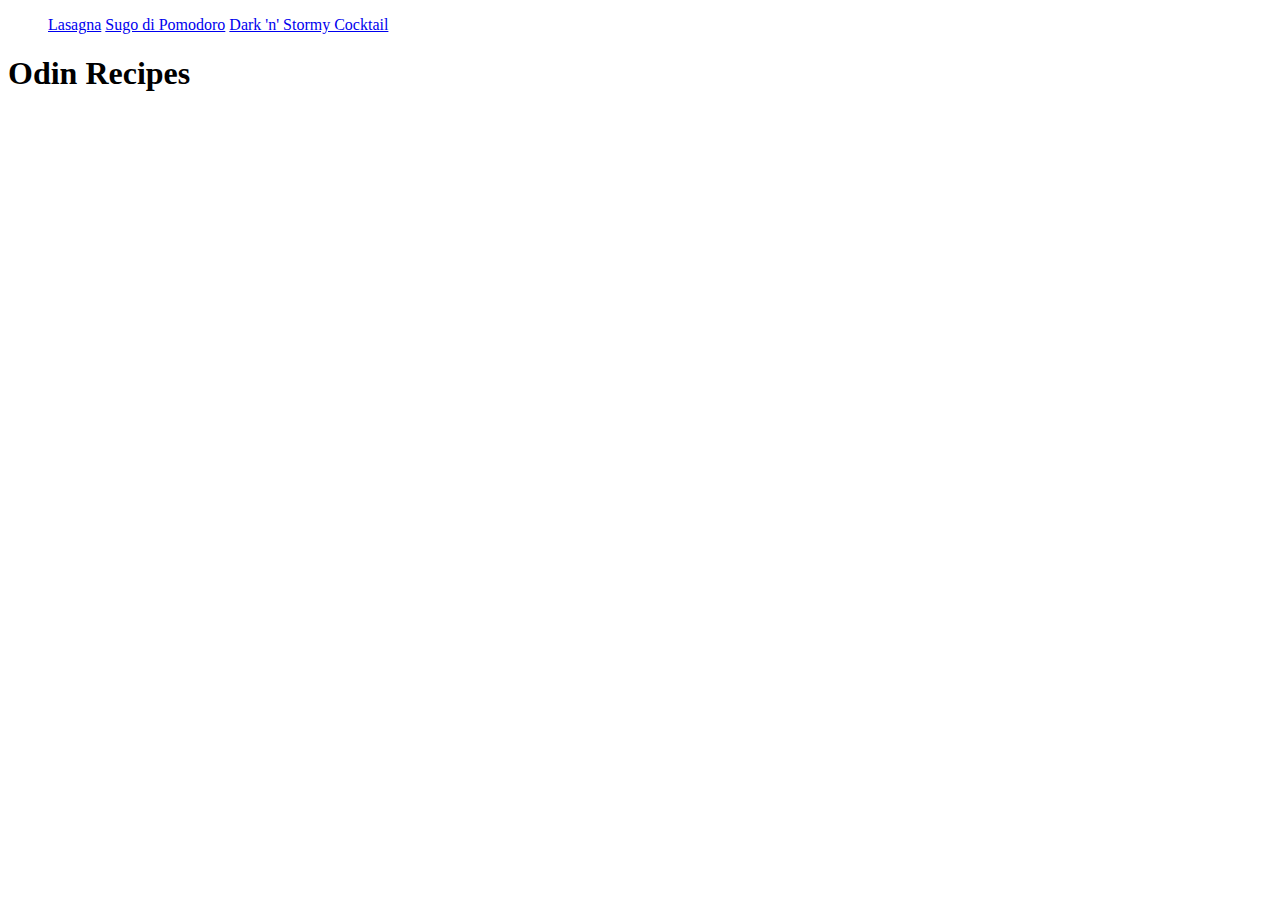
==== index.html @ fc1f09a9 "made recipe pages" ====
<!DOCTYPE html>
<html lang="en" dir="ltr">
  <head>
    <meta charset="utf-8">
    <link rel="stylesheet" href="style/style.css" type="text/css">
    <title></title>
  </head>
  <body>
    <ul>
      <li class="nav-li"><a href="lasagna.html">Lasagna </a></li>
      <li class="nav-li"><a href="sugo.html">Sugo di Pomodoro </a></li>
      <li class="nav-li"><a href="darkcocktail.html">Dark 'n' Stormy Cocktail </a></li>
    </ul>
    <div class="">
      <h1>Odin Recipes</h1>
    </div>

  </body>
</html>
---- style/style.css ----
.navigation {
  padding: 0px;
}
.nav-li {
  display: inline-block;
  width: auto;
  list-style: outside none none;
}
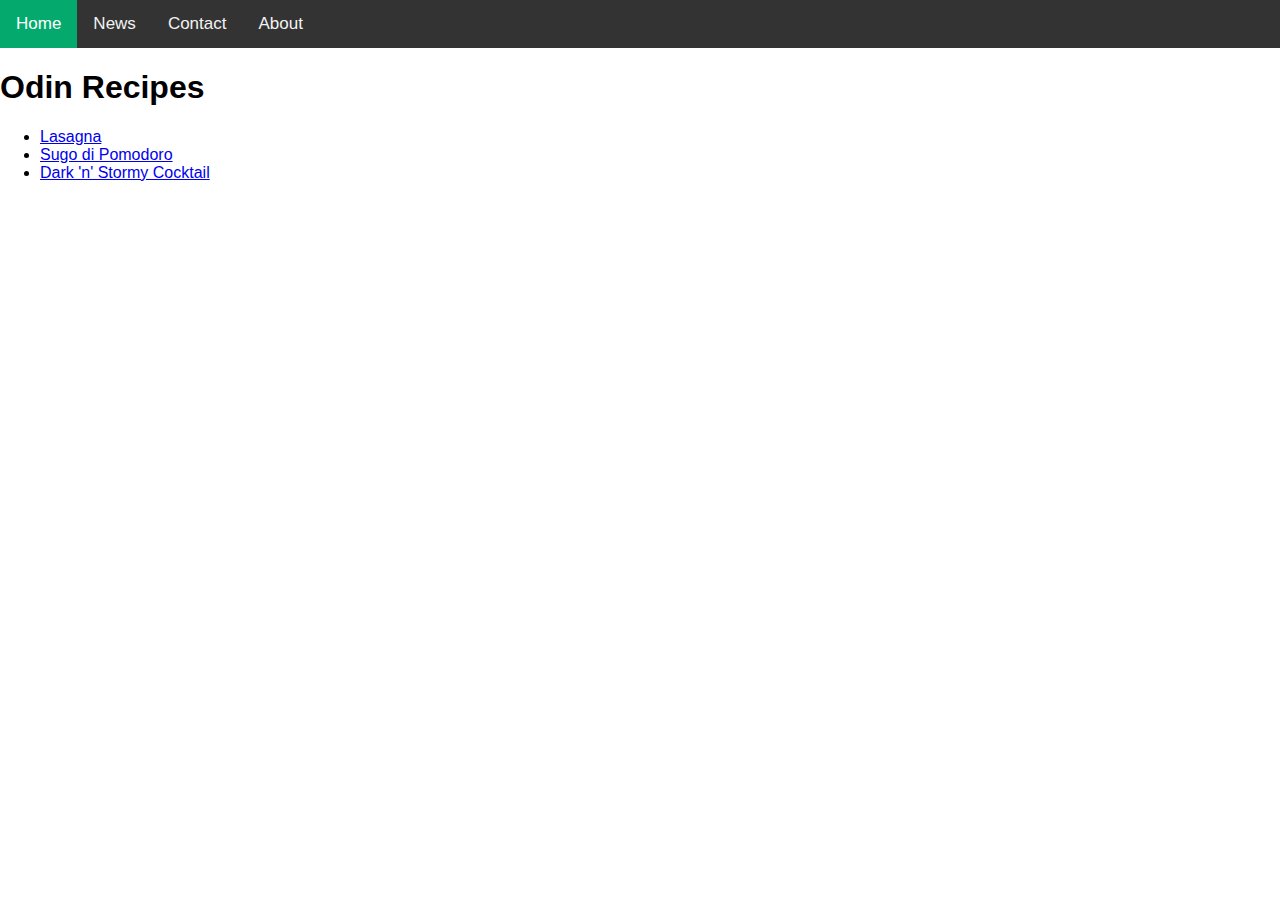
==== commit c0df2b9b: "add nav bar to home page" ====
--- a/index.html
+++ b/index.html
@@ -2,18 +2,27 @@
 <html lang="en" dir="ltr">
   <head>
     <meta charset="utf-8">
+    <meta name="viewport" content="width=device-width, initial-scale=1">
     <link rel="stylesheet" href="style/style.css" type="text/css">
-    <title></title>
+    <title>Odin Recipes</title>
   </head>
   <body>
+    <div class="topnav" id="myTopnav">
+      <a href="#home" class="active">Home</a>
+      <a href="#news">News</a>
+      <a href="#contact">Contact</a>
+      <a href="#about">About</a>
+      <a href="javascript:void(0);" class="icon" onclick="myFunction()">
+        <i class="fa fa-bars"></i>
+      </a>
+    </div>
+  <div class="">
+    <h1>Odin Recipes</h1>
+  </div>
     <ul>
-      <li class="nav-li"><a href="lasagna.html">Lasagna </a></li>
-      <li class="nav-li"><a href="sugo.html">Sugo di Pomodoro </a></li>
-      <li class="nav-li"><a href="darkcocktail.html">Dark 'n' Stormy Cocktail </a></li>
+      <li><a href="lasagna.html">Lasagna </a></li>
+      <li><a href="sugo.html">Sugo di Pomodoro </a></li>
+      <li><a href="darkcocktail.html">Dark 'n' Stormy Cocktail </a></li>
     </ul>
-    <div class="">
-      <h1>Odin Recipes</h1>
-    </div>
-
   </body>
 </html>
--- a/style/style.css
+++ b/style/style.css
@@ -1,8 +1,55 @@
-.navigation {
-  padding: 0px;
+body {
+  margin: 0;
+  font-family: Arial, Helvetica, sans-serif;
 }
-.nav-li {
-  display: inline-block;
-  width: auto;
-  list-style: outside none none;
+
+.topnav {
+  overflow: hidden;
+  background-color: #333;
 }
+
+.topnav a {
+  float: left;
+  display: block;
+  color: #f2f2f2;
+  text-align: center;
+  padding: 14px 16px;
+  text-decoration: none;
+  font-size: 17px;
+}
+
+.topnav a:hover {
+  background-color: #ddd;
+  color: black;
+}
+
+.topnav a.active {
+  background-color: #04AA6D;
+  color: white;
+}
+
+.topnav .icon {
+  display: none;
+}
+
+@media screen and (max-width: 600px) {
+  .topnav a:not(:first-child) {display: none;}
+  .topnav a.icon {
+    float: right;
+    display: block;
+  }
+}
+
+@media screen and (max-width: 600px) {
+  .topnav.responsive {position: relative;}
+  .topnav.responsive .icon {
+    position: absolute;
+    right: 0;
+    top: 0;
+  }
+  .topnav.responsive a {
+    float: none;
+    display: block;
+    text-align: left;
+  }
+}
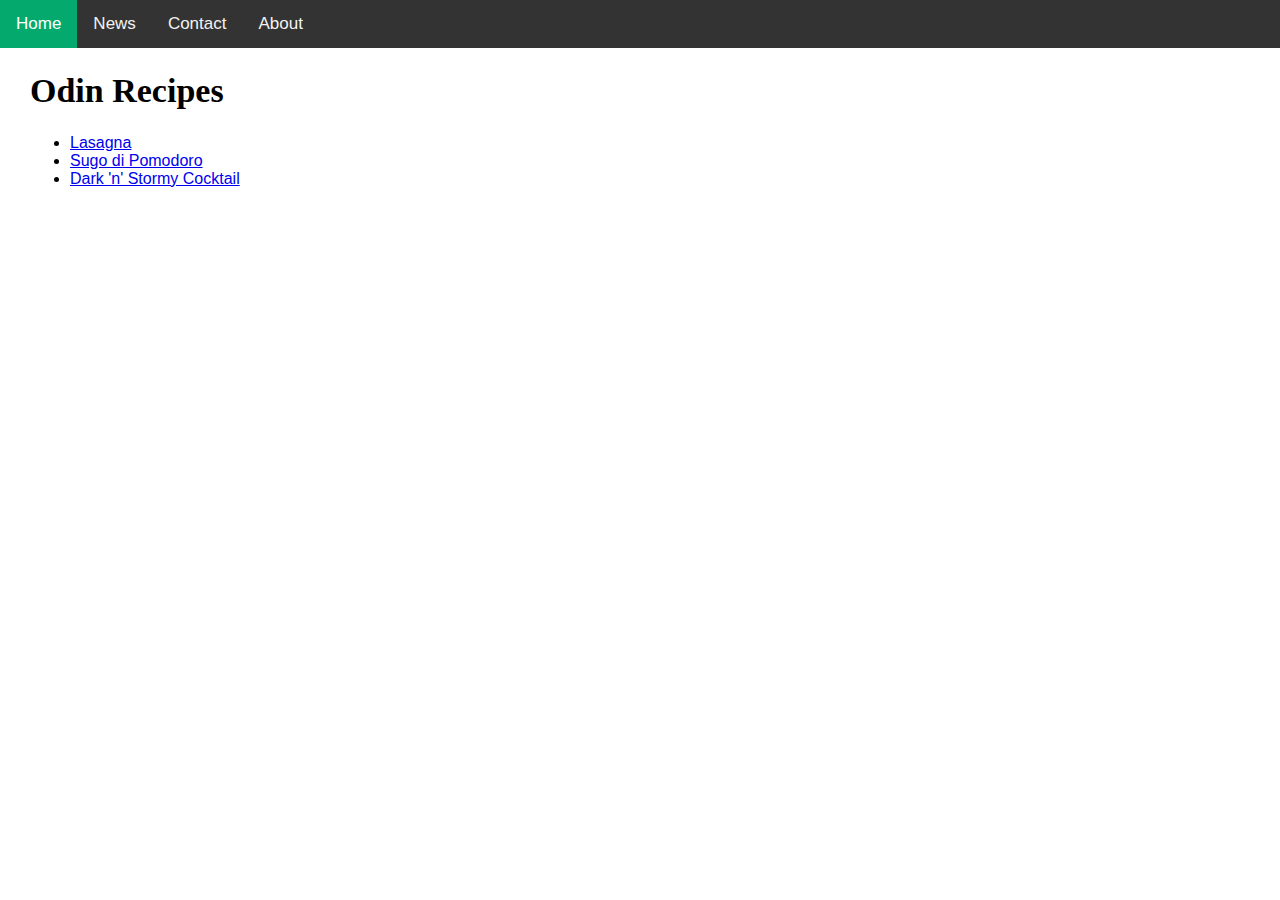
==== commit c77305de: "padding added" ====
--- a/index.html
+++ b/index.html
@@ -4,6 +4,7 @@
     <meta charset="utf-8">
     <meta name="viewport" content="width=device-width, initial-scale=1">
     <link rel="stylesheet" href="style/style.css" type="text/css">
+    <link rel="stylesheet" href="https://cdnjs.cloudflare.com/ajax/libs/font-awesome/4.7.0/css/font-awesome.min.css">
     <title>Odin Recipes</title>
   </head>
   <body>
@@ -16,13 +17,23 @@
         <i class="fa fa-bars"></i>
       </a>
     </div>
-  <div class="">
+  <div class="body-text">
     <h1>Odin Recipes</h1>
-  </div>
     <ul>
       <li><a href="lasagna.html">Lasagna </a></li>
       <li><a href="sugo.html">Sugo di Pomodoro </a></li>
       <li><a href="darkcocktail.html">Dark 'n' Stormy Cocktail </a></li>
     </ul>
+  </div>
+    <script>
+      function myFunction() {
+        var x = document.getElementById("myTopnav");
+        if (x.className === "topnav") {
+          x.className += " responsive";
+        } else {
+          x.className = "topnav";
+        }
+      }
+  </script>
   </body>
 </html>
--- a/style/style.css
+++ b/style/style.css
@@ -1,6 +1,11 @@
 body {
   margin: 0;
   font-family: Arial, Helvetica, sans-serif;
+}
+
+.body-text {
+  padding-left: 30px;
+  padding-right: 30px;
 }
 
 .topnav {
@@ -32,6 +37,10 @@
   display: none;
 }
 
+h1 {
+  font: 700 34px/40px "Copper Pot", serif;
+}
+
 @media screen and (max-width: 600px) {
   .topnav a:not(:first-child) {display: none;}
   .topnav a.icon {
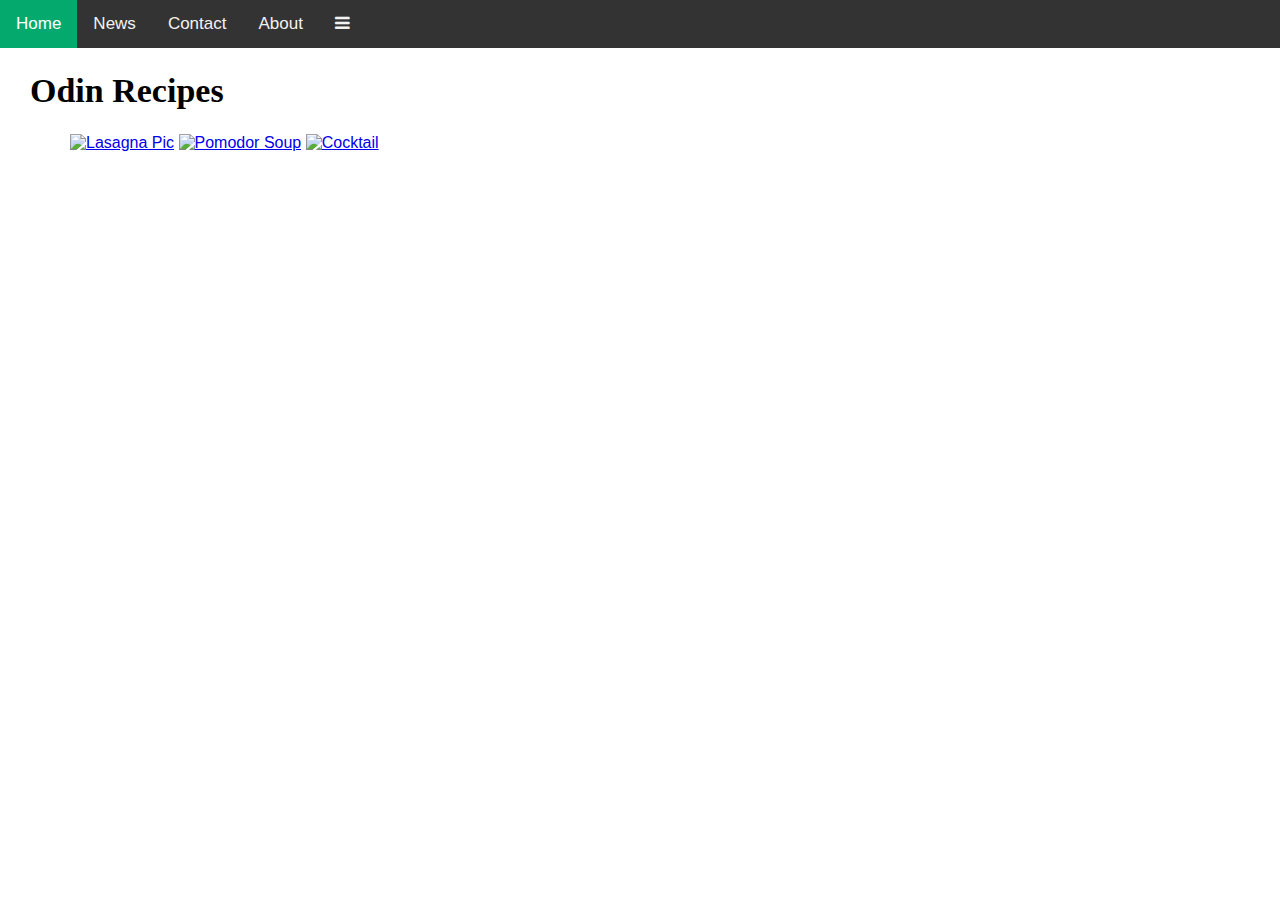
==== commit 888140bd: "index page styling" ====
--- a/index.html
+++ b/index.html
@@ -19,11 +19,13 @@
     </div>
   <div class="body-text">
     <h1>Odin Recipes</h1>
-    <ul>
-      <li><a href="lasagna.html">Lasagna </a></li>
-      <li><a href="sugo.html">Sugo di Pomodoro </a></li>
-      <li><a href="darkcocktail.html">Dark 'n' Stormy Cocktail </a></li>
-    </ul>
+    <div class="recipe-img-links">
+      <ul>
+        <li><a href="lasagna.html"><img src="https://imagesvc.meredithcorp.io/v3/mm/image?url=https%3A%2F%2Fimages.media-allrecipes.com%2Fuserphotos%2F392170.jpg" alt="Lasagna Pic"></a></li>
+        <li><a href="sugo.html"><img src="https://imagesvc.meredithcorp.io/v3/mm/image?url=https%3A%2F%2Fimages.media-allrecipes.com%2Fuserphotos%2F8847093.jpg&w=951&h=951&c=sc&poi=face&q=60" alt="Pomodor Soup"></a></li>
+        <li><a href="darkcocktail.html"><img src="https://imagesvc.meredithcorp.io/v3/mm/image?url=https%3A%2F%2Fimages.media-allrecipes.com%2Fuserphotos%2F8275874.jpg&w=247&h=247&c=sc&poi=face&q=60" alt="Cocktail"></a></li>
+      </ul>
+    </div>
   </div>
     <script>
       function myFunction() {
--- a/style/style.css
+++ b/style/style.css
@@ -34,11 +34,25 @@
 }
 
 .topnav .icon {
-  display: none;
+  display: inline-block;
 }
 
 h1 {
   font: 700 34px/40px "Copper Pot", serif;
+}
+
+.recipe-img-links ul {
+  list-style-type: none;
+  overflow: hidden;
+  display: block;
+}
+
+.recipe-img-links li {
+  display: inline-flex;
+}
+
+.recipe-img-links img {
+  width: 250px;
 }
 
 @media screen and (max-width: 600px) {
